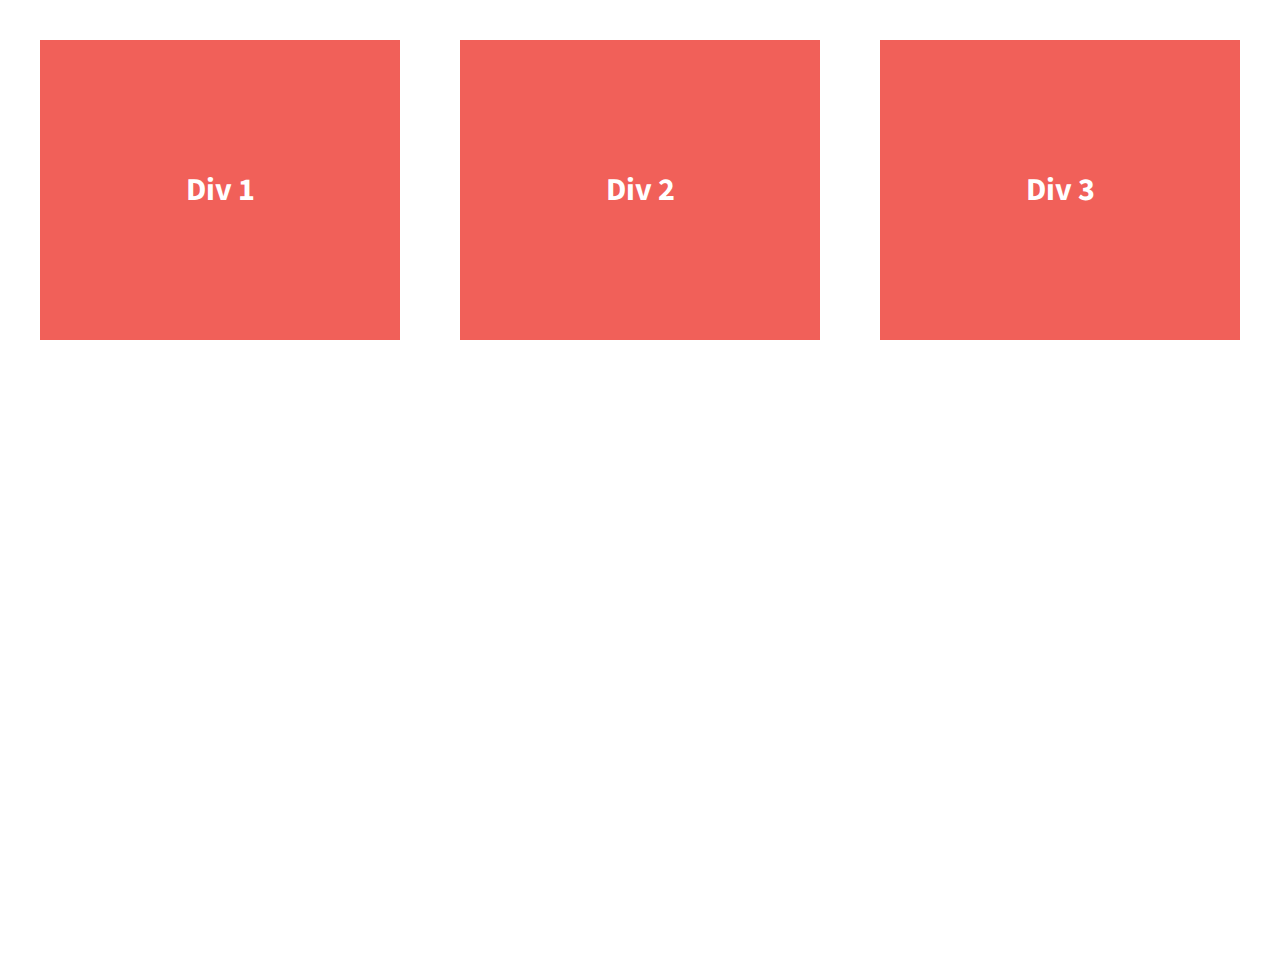
==== exercises/flexbox-divs/index.html @ c42d40e5 "adding new exercise" ====
<!doctype html>
<html class="no-js" lang="">
    <head>
        <meta charset="utf-8">
        <meta http-equiv="x-ua-compatible" content="ie=edge">
        <title>Make me into a grid!</title>
        <meta name="description" content="">
        <meta name="viewport" content="width=device-width, initial-scale=1">

        <link rel="apple-touch-icon" href="apple-touch-icon.png">
        <!-- Place favicon.ico in the root directory -->

        <link rel="stylesheet" href="css/normalize.css">
        <link rel="stylesheet" href="css/main.css">
        <script src="js/vendor/modernizr-2.8.3.min.js"></script>
        <link href='http://fonts.googleapis.com/css?family=Lora:700' rel='stylesheet' type='text/css'>
        <link href='http://fonts.googleapis.com/css?family=Source+Sans+Pro:400,700' rel='stylesheet' type='text/css'>
    </head>
    <body>
        <!--[if lt IE 8]>
            <p class="browserupgrade">You are using an <strong>outdated</strong> browser. Please <a href="http://browsehappy.com/">upgrade your browser</a> to improve your experience.</p>
        <![endif]-->
       
        <section class="wrapper">
            <div class="div-1">
                Div 1
            </div>
            <div class="div-2">
                Div 2
            </div>
            <div class="div-3">
                Div 3
            </div>
        </section>    

        <script src="https://ajax.googleapis.com/ajax/libs/jquery/1.11.3/jquery.min.js"></script>
        <script>window.jQuery || document.write('<script src="js/vendor/jquery-1.11.3.min.js"><\/script>')</script>
        <script src="js/plugins.js"></script>
        <script src="js/main.js"></script>

        <!-- Google Analytics: change UA-XXXXX-X to be your site's ID. -->
        <script>
            (function(b,o,i,l,e,r){b.GoogleAnalyticsObject=l;b[l]||(b[l]=
            function(){(b[l].q=b[l].q||[]).push(arguments)});b[l].l=+new Date;
            e=o.createElement(i);r=o.getElementsByTagName(i)[0];
            e.src='https://www.google-analytics.com/analytics.js';
            r.parentNode.insertBefore(e,r)}(window,document,'script','ga'));
            ga('create','UA-XXXXX-X','auto');ga('send','pageview');
        </script>
    </body>
</html>
---- exercises/flexbox-divs/css/main.css ----
/*! HTML5 Boilerplate v5.2.0 | MIT License | https://html5boilerplate.com/ */

/*
 * What follows is the result of much research on cross-browser styling.
 * Credit left inline and big thanks to Nicolas Gallagher, Jonathan Neal,
 * Kroc Camen, and the H5BP dev community and team.
 */

/* ==========================================================================
   Base styles: opinionated defaults
   ========================================================================== */

html {
    color: #222;
    font-size: 1em;
    line-height: 1.4;
}

/*
 * Remove text-shadow in selection highlight:
 * https://twitter.com/miketaylr/status/12228805301
 *
 * These selection rule sets have to be separate.
 * Customize the background color to match your design.
 */

::-moz-selection {
    background: #b3d4fc;
    text-shadow: none;
}

::selection {
    background: #b3d4fc;
    text-shadow: none;
}

/*
 * A better looking default horizontal rule
 */

hr {
    display: block;
    height: 1px;
    border: 0;
    border-top: 1px solid #ccc;
    margin: 1em 0;
    padding: 0;
}

/*
 * Remove the gap between audio, canvas, iframes,
 * images, videos and the bottom of their containers:
 * https://github.com/h5bp/html5-boilerplate/issues/440
 */

audio,
canvas,
iframe,
img,
svg,
video {
    vertical-align: middle;
}

/*
 * Remove default fieldset styles.
 */

fieldset {
    border: 0;
    margin: 0;
    padding: 0;
}

/*
 * Allow only vertical resizing of textareas.
 */

textarea {
    resize: vertical;
}

/* ==========================================================================
   Browser Upgrade Prompt
   ========================================================================== */

.browserupgrade {
    margin: 0.2em 0;
    background: #ccc;
    color: #000;
    padding: 0.2em 0;
}

/* ==========================================================================
   Author's custom styles
   ========================================================================== */


html {
  background-color: #fff;
  height: 100%;
}

body {
  font-family: 'Source Sans Pro', sans-serif;
  padding: 2em;
  font-size: 1.25em;
  height: 100%;
}

.wrapper {
  display: flex;
  justify-content: space-between;
  align-items: center;
  font-weight: 700;
}

.div-1, .div-2, .div-3 {
  display: flex;
  width: 30%;
  justify-content: center;
  align-items: center;
  color: #fff;
  line-height: 1.5em;
  font-size: 1.6em;
  background-color: #f16059;
  height: 300px;
}




/* ==========================================================================
   Helper classes
   ========================================================================== */

/*
 * Hide visually and from screen readers:
 */

.hidden {
    display: none !important;
}

/*
 * Hide only visually, but have it available for screen readers:
 * http://snook.ca/archives/html_and_css/hiding-content-for-accessibility
 */

.visuallyhidden {
    border: 0;
    clip: rect(0 0 0 0);
    height: 1px;
    margin: -1px;
    overflow: hidden;
    padding: 0;
    position: absolute;
    width: 1px;
}

/*
 * Extends the .visuallyhidden class to allow the element
 * to be focusable when navigated to via the keyboard:
 * https://www.drupal.org/node/897638
 */

.visuallyhidden.focusable:active,
.visuallyhidden.focusable:focus {
    clip: auto;
    height: auto;
    margin: 0;
    overflow: visible;
    position: static;
    width: auto;
}

/*
 * Hide visually and from screen readers, but maintain layout
 */

.invisible {
    visibility: hidden;
}

/*
 * Clearfix: contain floats
 *
 * For modern browsers
 * 1. The space content is one way to avoid an Opera bug when the
 *    `contenteditable` attribute is included anywhere else in the document.
 *    Otherwise it causes space to appear at the top and bottom of elements
 *    that receive the `clearfix` class.
 * 2. The use of `table` rather than `block` is only necessary if using
 *    `:before` to contain the top-margins of child elements.
 */

.clearfix:before,
.clearfix:after {
    content: " "; /* 1 */
    display: table; /* 2 */
}

.clearfix:after {
    clear: both;
}

/* ==========================================================================
   EXAMPLE Media Queries for Responsive Design.
   These examples override the primary ('mobile first') styles.
   Modify as content requires.
   ========================================================================== */

@media print,
       (-webkit-min-device-pixel-ratio: 1.25),
       (min-resolution: 1.25dppx),
       (min-resolution: 120dpi) {
    /* Style adjustments for high resolution devices */
}

/* ==========================================================================
   Print styles.
   Inlined to avoid the additional HTTP request:
   http://www.phpied.com/delay-loading-your-print-css/
   ========================================================================== */

@media print {
    *,
    *:before,
    *:after {
        background: transparent !important;
        color: #000 !important; /* Black prints faster:
                                   http://www.sanbeiji.com/archives/953 */
        box-shadow: none !important;
        text-shadow: none !important;
    }

    a,
    a:visited {
        text-decoration: underline;
    }

    a[href]:after {
        content: " (" attr(href) ")";
    }

    abbr[title]:after {
        content: " (" attr(title) ")";
    }

    /*
     * Don't show links that are fragment identifiers,
     * or use the `javascript:` pseudo protocol
     */

    a[href^="#"]:after,
    a[href^="javascript:"]:after {
        content: "";
    }

    pre,
    blockquote {
        border: 1px solid #999;
        page-break-inside: avoid;
    }

    /*
     * Printing Tables:
     * http://css-discuss.incutio.com/wiki/Printing_Tables
     */

    thead {
        display: table-header-group;
    }

    tr,
    img {
        page-break-inside: avoid;
    }

    img {
        max-width: 100% !important;
    }

    p,
    h2,
    h3 {
        orphans: 3;
        widows: 3;
    }

    h2,
    h3 {
        page-break-after: avoid;
    }
}
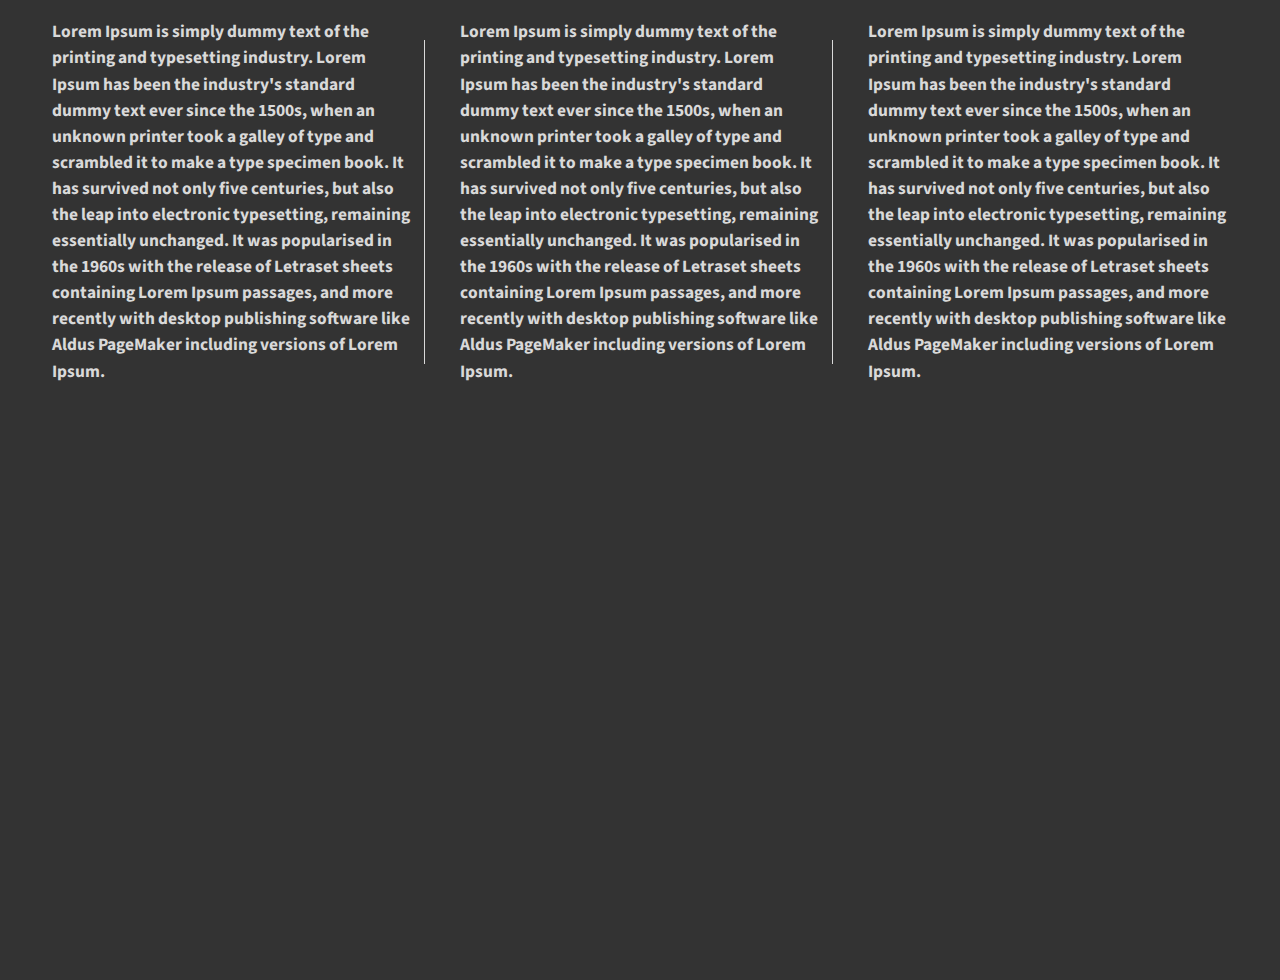
==== commit 246fe1b2: "altered flexbox-divs exercise" ====
--- a/exercises/flexbox-divs/index.html
+++ b/exercises/flexbox-divs/index.html
@@ -23,13 +23,13 @@
        
         <section class="wrapper">
             <div class="div-1">
-                Div 1
+                <p>Lorem Ipsum is simply dummy text of the printing and typesetting industry. Lorem Ipsum has been the industry's standard dummy text ever since the 1500s, when an unknown printer took a galley of type and scrambled it to make a type specimen book. It has survived not only five centuries, but also the leap into electronic typesetting, remaining essentially unchanged. It was popularised in the 1960s with the release of Letraset sheets containing Lorem Ipsum passages, and more recently with desktop publishing software like Aldus PageMaker including versions of Lorem Ipsum.</p>
             </div>
             <div class="div-2">
-                Div 2
+                <p>Lorem Ipsum is simply dummy text of the printing and typesetting industry. Lorem Ipsum has been the industry's standard dummy text ever since the 1500s, when an unknown printer took a galley of type and scrambled it to make a type specimen book. It has survived not only five centuries, but also the leap into electronic typesetting, remaining essentially unchanged. It was popularised in the 1960s with the release of Letraset sheets containing Lorem Ipsum passages, and more recently with desktop publishing software like Aldus PageMaker including versions of Lorem Ipsum.</p>
             </div>
             <div class="div-3">
-                Div 3
+                <p>Lorem Ipsum is simply dummy text of the printing and typesetting industry. Lorem Ipsum has been the industry's standard dummy text ever since the 1500s, when an unknown printer took a galley of type and scrambled it to make a type specimen book. It has survived not only five centuries, but also the leap into electronic typesetting, remaining essentially unchanged. It was popularised in the 1960s with the release of Letraset sheets containing Lorem Ipsum passages, and more recently with desktop publishing software like Aldus PageMaker including versions of Lorem Ipsum.</p>
             </div>
         </section>    
 
--- a/exercises/flexbox-divs/css/main.css
+++ b/exercises/flexbox-divs/css/main.css
@@ -97,7 +97,7 @@
 
 
 html {
-  background-color: #fff;
+  background-color: #333333;
   height: 100%;
 }
 
@@ -120,11 +120,17 @@
   width: 30%;
   justify-content: center;
   align-items: center;
-  color: #fff;
+  color: #d9d9d9;
   line-height: 1.5em;
-  font-size: 1.6em;
-  background-color: #f16059;
+  font-size: 0.87em;
   height: 300px;
+  padding: 1%;
+}
+
+.div-1, .div-2{
+  border-right-style: solid;
+  border-right-color: #d9d9d9;
+  border-width: 0.05em;
 }
 
 
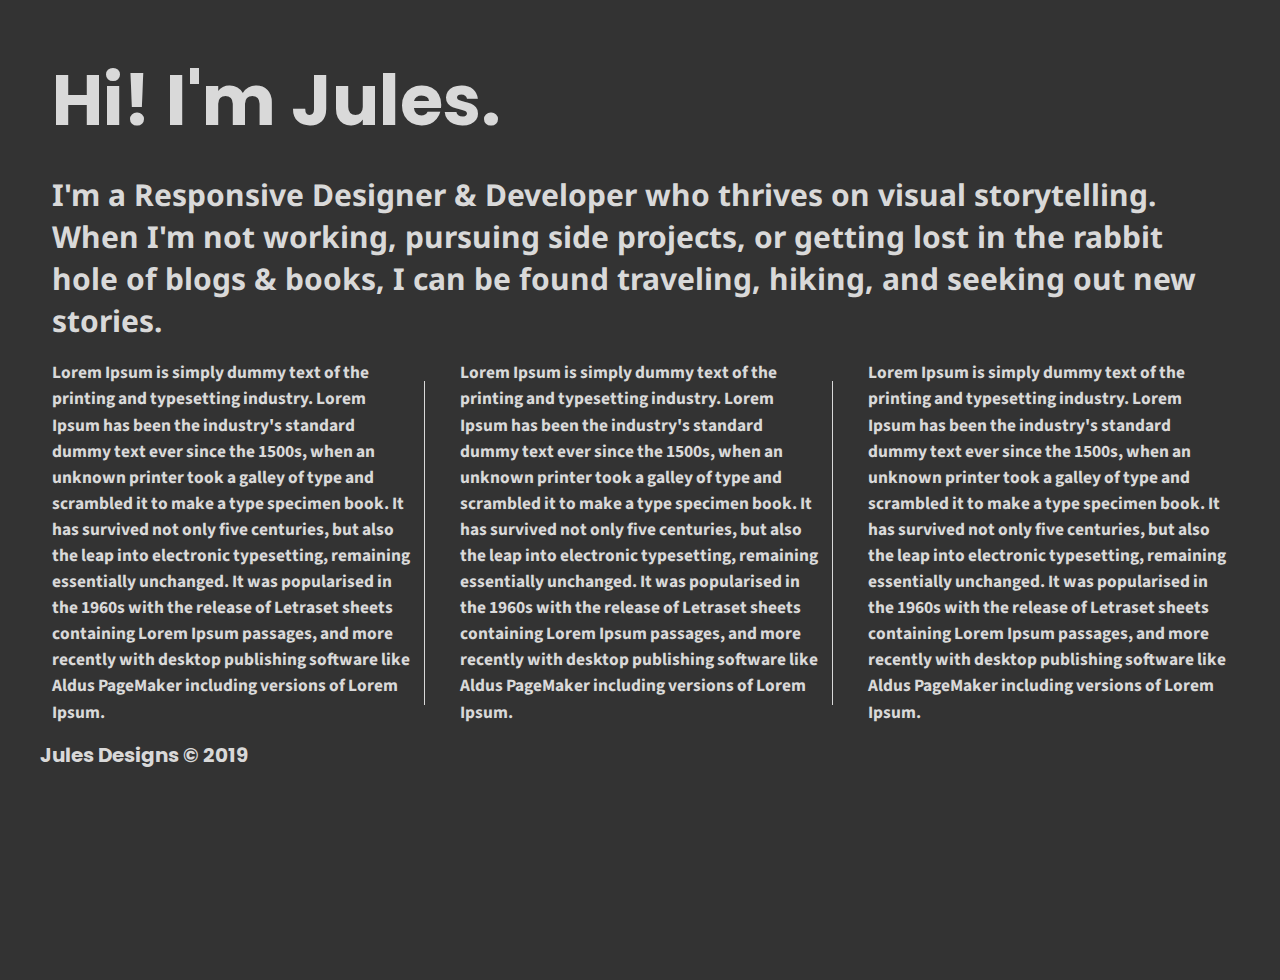
==== commit 2f3b54b9: "customized changes to flexbox-divs" ====
--- a/exercises/flexbox-divs/index.html
+++ b/exercises/flexbox-divs/index.html
@@ -15,6 +15,7 @@
         <script src="js/vendor/modernizr-2.8.3.min.js"></script>
         <link href='http://fonts.googleapis.com/css?family=Lora:700' rel='stylesheet' type='text/css'>
         <link href='http://fonts.googleapis.com/css?family=Source+Sans+Pro:400,700' rel='stylesheet' type='text/css'>
+        <link href="https://fonts.googleapis.com/css?family=Noto+Sans:400,700,700i|Poppins:400,700,900" rel="stylesheet">
     </head>
     <body>
         <!--[if lt IE 8]>
@@ -22,6 +23,8 @@
         <![endif]-->
        
         <section class="wrapper">
+            <header>Hi!  I'm Jules.</header>
+            <main>I'm a Responsive Designer & Developer who thrives on visual storytelling.  When I'm not working, pursuing side projects, or getting lost in the rabbit hole of blogs & books, I can be found traveling, hiking, and seeking out new stories.</main>
             <div class="div-1">
                 <p>Lorem Ipsum is simply dummy text of the printing and typesetting industry. Lorem Ipsum has been the industry's standard dummy text ever since the 1500s, when an unknown printer took a galley of type and scrambled it to make a type specimen book. It has survived not only five centuries, but also the leap into electronic typesetting, remaining essentially unchanged. It was popularised in the 1960s with the release of Letraset sheets containing Lorem Ipsum passages, and more recently with desktop publishing software like Aldus PageMaker including versions of Lorem Ipsum.</p>
             </div>
@@ -31,6 +34,7 @@
             <div class="div-3">
                 <p>Lorem Ipsum is simply dummy text of the printing and typesetting industry. Lorem Ipsum has been the industry's standard dummy text ever since the 1500s, when an unknown printer took a galley of type and scrambled it to make a type specimen book. It has survived not only five centuries, but also the leap into electronic typesetting, remaining essentially unchanged. It was popularised in the 1960s with the release of Letraset sheets containing Lorem Ipsum passages, and more recently with desktop publishing software like Aldus PageMaker including versions of Lorem Ipsum.</p>
             </div>
+            <footer>Jules Designs &copy; 2019</footer>
         </section>    
 
         <script src="https://ajax.googleapis.com/ajax/libs/jquery/1.11.3/jquery.min.js"></script>
--- a/exercises/flexbox-divs/css/main.css
+++ b/exercises/flexbox-divs/css/main.css
@@ -108,10 +108,41 @@
   height: 100%;
 }
 
+header, 
+footer,
+main{
+  display: flex;
+  justify-content: center;
+  align-items: center;
+  color: #d9d9d9;
+}
+
+header{
+  font-family: 'Poppins', sans-serif;
+  font-size: 3.5em;
+  margin: 1%;
+}
+
+main{
+  font-family: 'Noto Sans', sans-serif;
+  font-size: 1.5em;
+  padding-bottom: 2.25%;
+  margin: 1%;
+}
+
+footer{
+  display: flex;
+  align-items: center;
+  font-family: 'Poppins', sans-serif;
+  font-size: 1em;
+  padding-top: 3%;
+}
+
 .wrapper {
   display: flex;
   justify-content: space-between;
   align-items: center;
+  flex-flow: row wrap;
   font-weight: 700;
 }
 
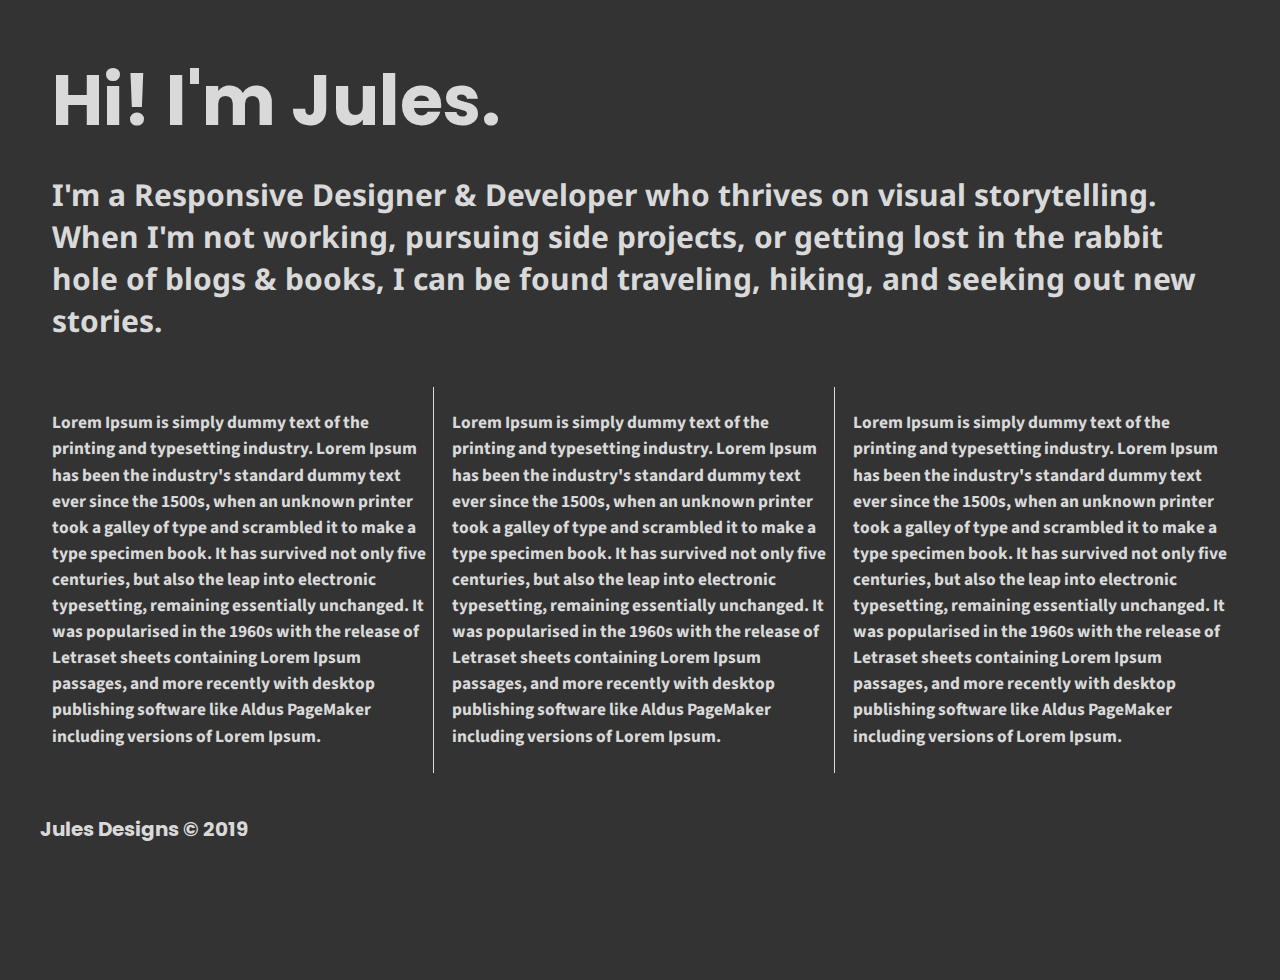
==== commit 5207d624: "fixed responsive issues, added media queries" ====
--- a/exercises/flexbox-divs/index.html
+++ b/exercises/flexbox-divs/index.html
@@ -25,14 +25,17 @@
         <section class="wrapper">
             <header>Hi!  I'm Jules.</header>
             <main>I'm a Responsive Designer & Developer who thrives on visual storytelling.  When I'm not working, pursuing side projects, or getting lost in the rabbit hole of blogs & books, I can be found traveling, hiking, and seeking out new stories.</main>
-            <div class="div-1">
-                <p>Lorem Ipsum is simply dummy text of the printing and typesetting industry. Lorem Ipsum has been the industry's standard dummy text ever since the 1500s, when an unknown printer took a galley of type and scrambled it to make a type specimen book. It has survived not only five centuries, but also the leap into electronic typesetting, remaining essentially unchanged. It was popularised in the 1960s with the release of Letraset sheets containing Lorem Ipsum passages, and more recently with desktop publishing software like Aldus PageMaker including versions of Lorem Ipsum.</p>
-            </div>
-            <div class="div-2">
-                <p>Lorem Ipsum is simply dummy text of the printing and typesetting industry. Lorem Ipsum has been the industry's standard dummy text ever since the 1500s, when an unknown printer took a galley of type and scrambled it to make a type specimen book. It has survived not only five centuries, but also the leap into electronic typesetting, remaining essentially unchanged. It was popularised in the 1960s with the release of Letraset sheets containing Lorem Ipsum passages, and more recently with desktop publishing software like Aldus PageMaker including versions of Lorem Ipsum.</p>
-            </div>
-            <div class="div-3">
-                <p>Lorem Ipsum is simply dummy text of the printing and typesetting industry. Lorem Ipsum has been the industry's standard dummy text ever since the 1500s, when an unknown printer took a galley of type and scrambled it to make a type specimen book. It has survived not only five centuries, but also the leap into electronic typesetting, remaining essentially unchanged. It was popularised in the 1960s with the release of Letraset sheets containing Lorem Ipsum passages, and more recently with desktop publishing software like Aldus PageMaker including versions of Lorem Ipsum.</p>
+
+            <div class="three-divs">
+                <div class="div-1">
+                    <p>Lorem Ipsum is simply dummy text of the printing and typesetting industry. Lorem Ipsum has been the industry's standard dummy text ever since the 1500s, when an unknown printer took a galley of type and scrambled it to make a type specimen book. It has survived not only five centuries, but also the leap into electronic typesetting, remaining essentially unchanged. It was popularised in the 1960s with the release of Letraset sheets containing Lorem Ipsum passages, and more recently with desktop publishing software like Aldus PageMaker including versions of Lorem Ipsum.</p>
+                </div>
+                <div class="div-2">
+                    <p>Lorem Ipsum is simply dummy text of the printing and typesetting industry. Lorem Ipsum has been the industry's standard dummy text ever since the 1500s, when an unknown printer took a galley of type and scrambled it to make a type specimen book. It has survived not only five centuries, but also the leap into electronic typesetting, remaining essentially unchanged. It was popularised in the 1960s with the release of Letraset sheets containing Lorem Ipsum passages, and more recently with desktop publishing software like Aldus PageMaker including versions of Lorem Ipsum.</p>
+                </div>
+                <div class="div-3">
+                    <p>Lorem Ipsum is simply dummy text of the printing and typesetting industry. Lorem Ipsum has been the industry's standard dummy text ever since the 1500s, when an unknown printer took a galley of type and scrambled it to make a type specimen book. It has survived not only five centuries, but also the leap into electronic typesetting, remaining essentially unchanged. It was popularised in the 1960s with the release of Letraset sheets containing Lorem Ipsum passages, and more recently with desktop publishing software like Aldus PageMaker including versions of Lorem Ipsum.</p>
+                </div>
             </div>
             <footer>Jules Designs &copy; 2019</footer>
         </section>    
--- a/exercises/flexbox-divs/css/main.css
+++ b/exercises/flexbox-divs/css/main.css
@@ -146,24 +146,43 @@
   font-weight: 700;
 }
 
+.three-divs{
+  display: flex;
+  flex-wrap: wrap;
+}
+
 .div-1, .div-2, .div-3 {
   display: flex;
-  width: 30%;
+  min-width: 300px;
   justify-content: center;
   align-items: center;
+  flex: 1 1 30%;
   color: #d9d9d9;
   line-height: 1.5em;
   font-size: 0.87em;
-  height: 300px;
-  padding: 1%;
-}
-
-.div-1, .div-2{
-  border-right-style: solid;
-  border-right-color: #d9d9d9;
-  border-width: 0.05em;
-}
-
+  padding: 0.5%;
+  margin: 0.5%;
+}
+
+/*==========================================================================
+  Mobile Queries
+  =========================================================================*/
+
+/*========Tablet==========*/
+@media(min-width: 768px){
+  .div-1,
+  .div-2{
+    border-right: 1px solid #d9d9d9;
+  }
+}
+
+/*=======Desktop=========*/
+@media(min-width:1200px){
+  .div-1,
+  .div-2{
+    border-right: 1px solid #d9d9d9;
+  }
+}
 
 
 
